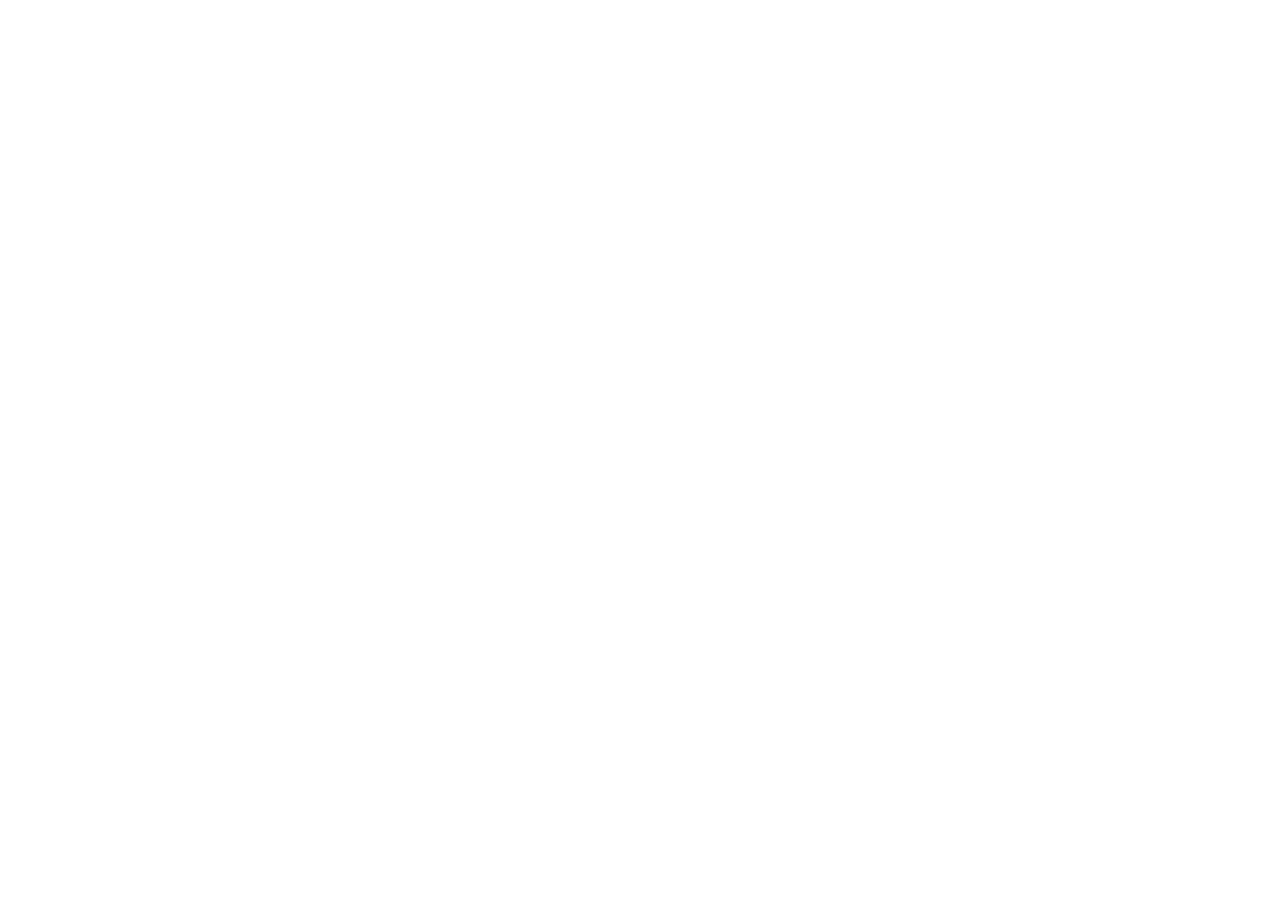
==== Contact.html @ 15b8ed1e "updating file" ====
<!DOCTYPE html>
<html lang="en">
<head>
    <meta charset="UTF-8">
    <meta http-equiv="X-UA-Compatible" content="IE=edge">
    <meta name="viewport" content="width=device-width, initial-scale=1.0">
    <title>Document</title>
   
</head>
<body>
    <iframe src="https://www.google.com/maps/embed?pb=!1m18!1m12!1m3!1d3153.5040529138014!2d-122.43726638452216!3d37.778225519733695!2m3!1f0!2f0!3f0!3m2!1i1024!2i768!4f13.1!3m3!1m2!1s0x808580ba9ecb8141%3A0x36605d8a17fcee9!2sMcAllister%20St%2C%20San%20Francisco%2C%20CA!5e0!3m2!1sen!2sus!4v1648503903931!5m2!1sen!2sus" width="600" height="450" style="border:0;" allowfullscreen="" loading="lazy" referrerpolicy="no-referrer-when-downgrade"></iframe>
    
</body>
</html>
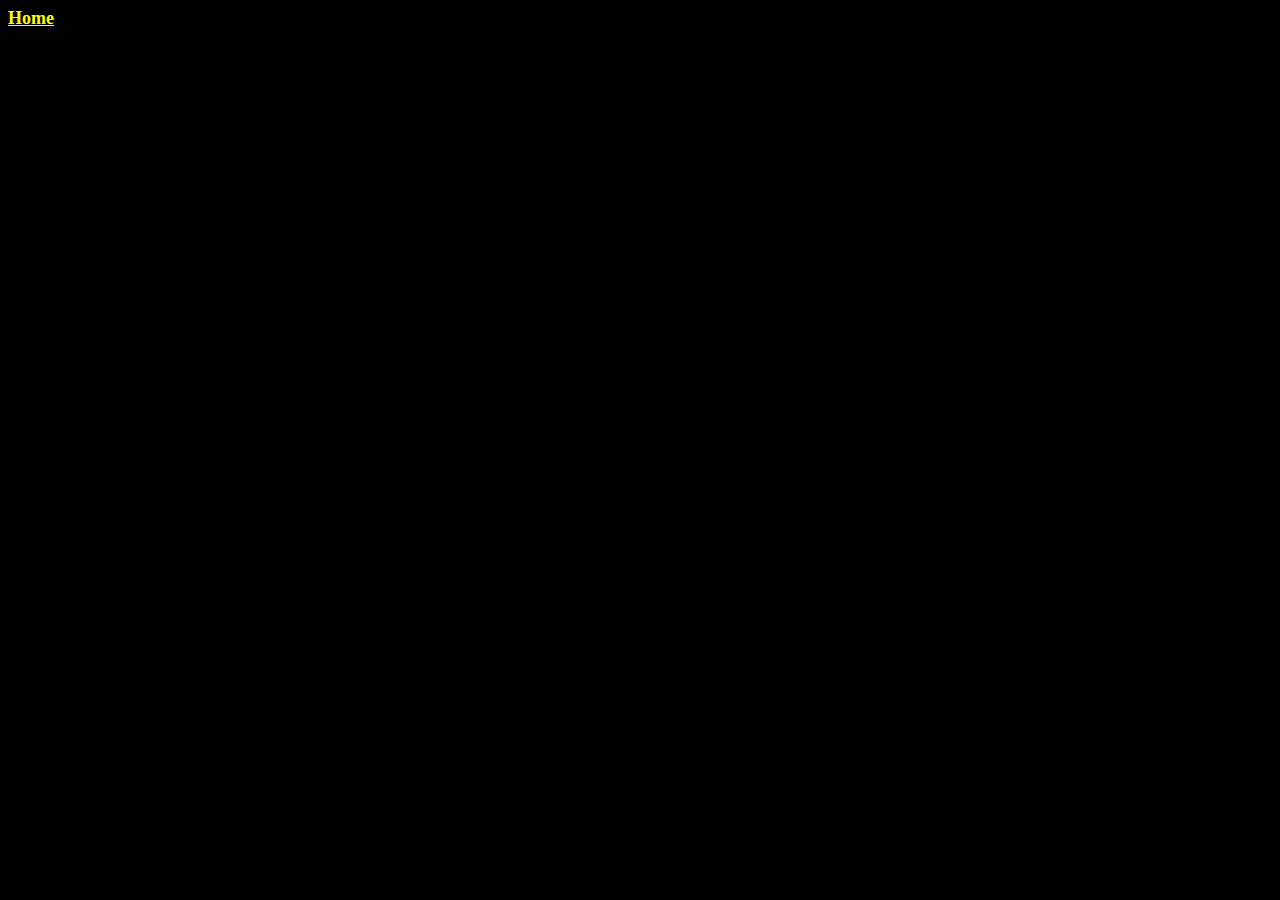
==== commit 5a91fe16: "updating file" ====
--- a/Contact.html
+++ b/Contact.html
@@ -7,8 +7,17 @@
     <title>Document</title>
    
 </head>
+<style>
+    body {
+        background-color: black;
+    }
+</style>
 <body>
-    <iframe src="https://www.google.com/maps/embed?pb=!1m18!1m12!1m3!1d3153.5040529138014!2d-122.43726638452216!3d37.778225519733695!2m3!1f0!2f0!3f0!3m2!1i1024!2i768!4f13.1!3m3!1m2!1s0x808580ba9ecb8141%3A0x36605d8a17fcee9!2sMcAllister%20St%2C%20San%20Francisco%2C%20CA!5e0!3m2!1sen!2sus!4v1648503903931!5m2!1sen!2sus" width="600" height="450" style="border:0;" allowfullscreen="" loading="lazy" referrerpolicy="no-referrer-when-downgrade"></iframe>
+    <a style="color:yellow; font-weight: bold; font-size: 18px;" href="index.html">Home</a>
+    <div style="margin-top: 3em;">
+        <iframe src="https://www.google.com/maps/embed?pb=!1m18!1m12!1m3!1d3153.5040529138014!2d-122.43726638452216!3d37.778225519733695!2m3!1f0!2f0!3f0!3m2!1i1024!2i768!4f13.1!3m3!1m2!1s0x808580ba9ecb8141%3A0x36605d8a17fcee9!2sMcAllister%20St%2C%20San%20Francisco%2C%20CA!5e0!3m2!1sen!2sus!4v1648503903931!5m2!1sen!2sus" width="600" height="450" style="border:0;" allowfullscreen="" loading="lazy" referrerpolicy="no-referrer-when-downgrade"></iframe>
+    </div>
+    
     
 </body>
 </html>